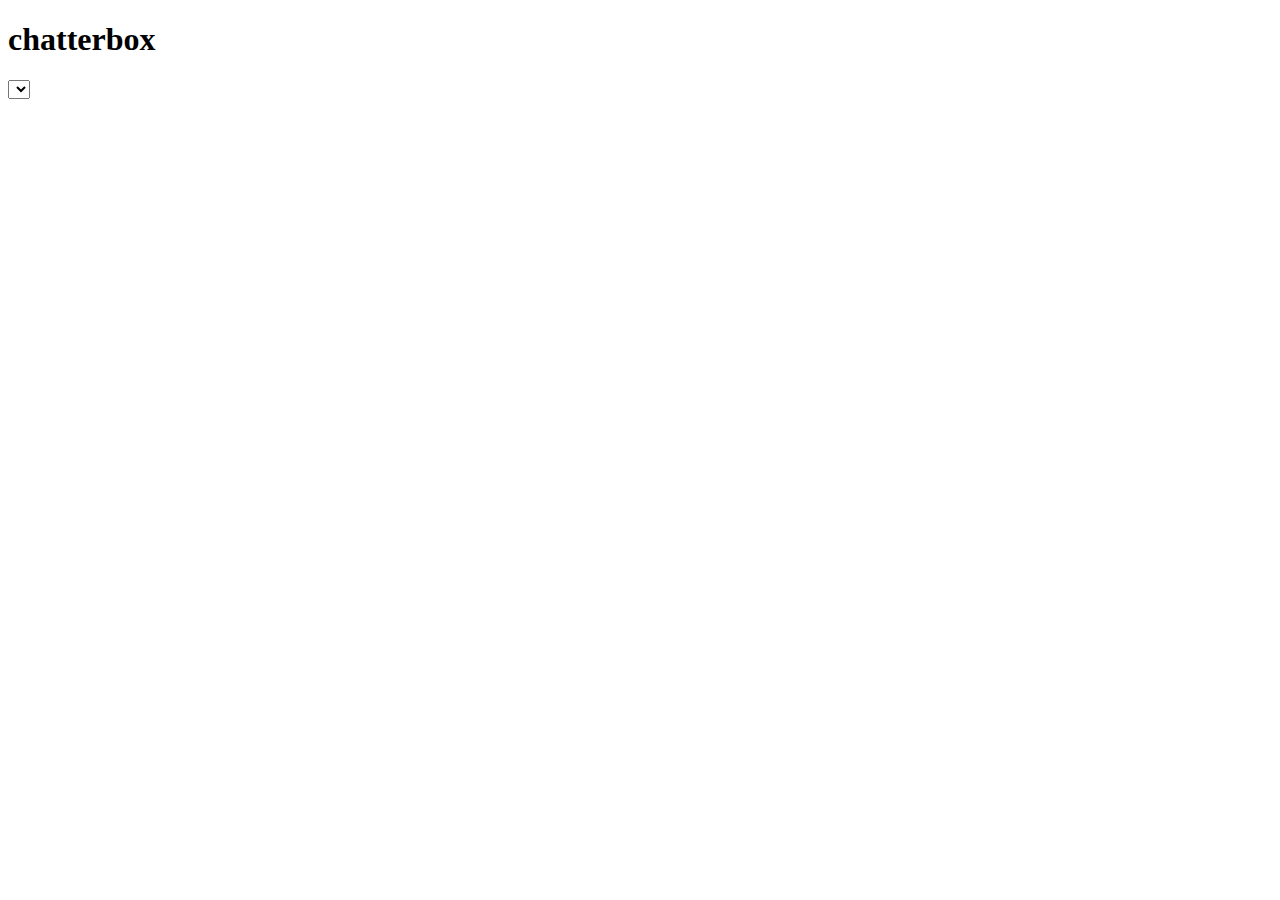
==== client/index.html @ 031d754e "displaying messages" ====
<!doctype html>
<html>
  <head>
    <meta charset="utf-8">
    <title>chatterbox</title>
    <link rel="stylesheet" href="styles/styles.css">

    <!-- dependencies -->
    <script src="bower_components/jquery/jquery.min.js"></script>
    <script src="bower_components/underscore/underscore-min.js"></script>
    <!-- your scripts -->
    <script src="env/config.js"></script>
    <script src="scripts/app.js"></script>
  </head>
  <body>
    <div id="main">
      <h1>chatterbox</h1>
      <div class = "rooms">
        <select class = "rooms-options">
        </select>
      </div>
      <!-- Your HTML goes here! -->
    </div>
  </body>
</html>
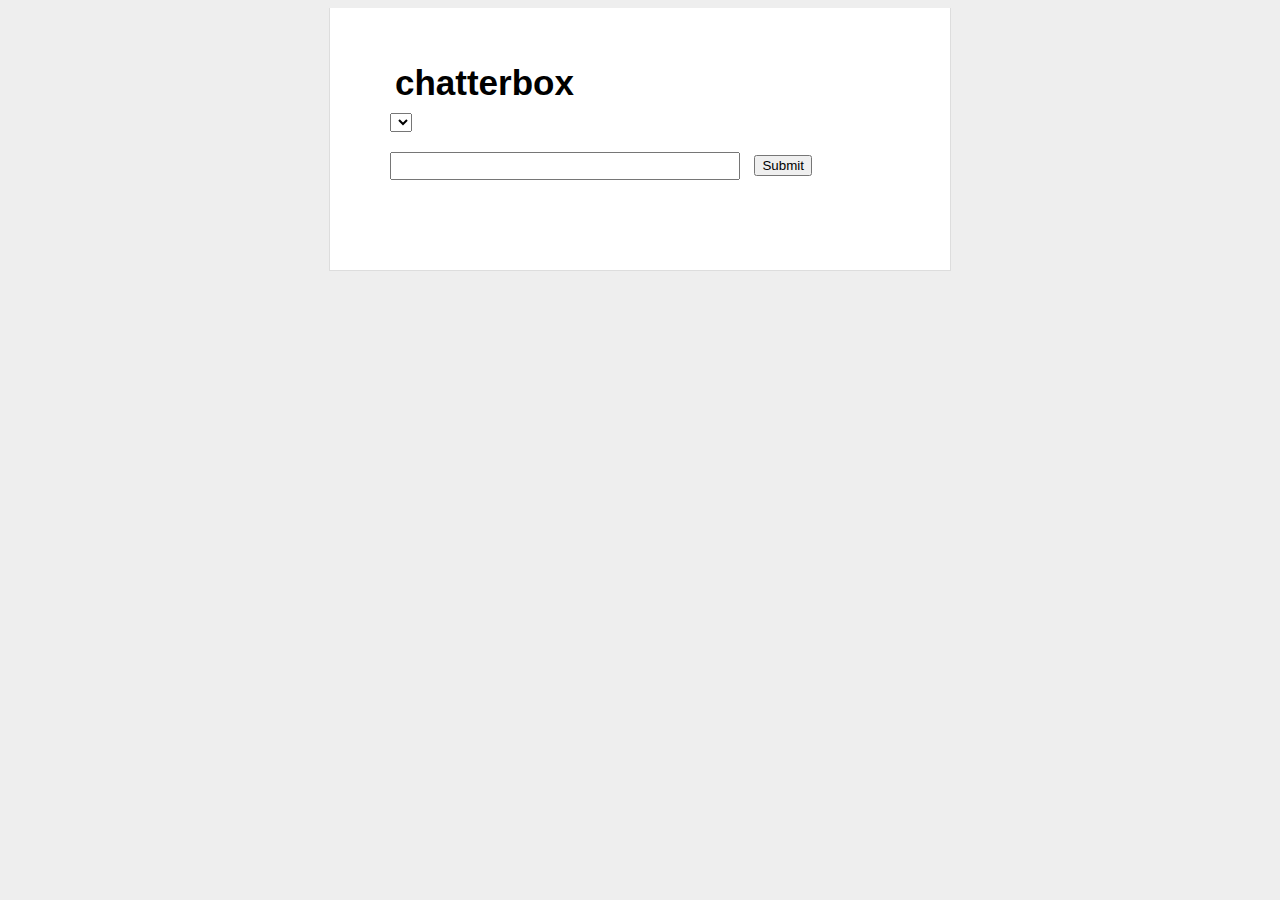
==== commit b5449a65: "fix send messages" ====
--- a/client/index.html
+++ b/client/index.html
@@ -8,6 +8,7 @@
     <!-- dependencies -->
     <script src="bower_components/jquery/jquery.min.js"></script>
     <script src="bower_components/underscore/underscore-min.js"></script>
+    <script src="bower_components/moment/min/moment.min.js"></script>
     <!-- your scripts -->
     <script src="env/config.js"></script>
     <script src="scripts/app.js"></script>
@@ -16,10 +17,14 @@
     <div id="main">
       <h1>chatterbox</h1>
       <div class = "rooms">
-        <select class = "rooms-options">
+        <select id = "roomSelect">
         </select>
       </div>
-      <!-- Your HTML goes here! -->
+      <form class = "send-message">
+        <input type="text" class="message-content" name="message-content">
+        <input type="submit" class="submit-button" value="Submit">
+      </form>
+      <div id="chats"></div>
     </div>
   </body>
 </html>
--- a/client/styles/styles.css
+++ b/client/styles/styles.css
@@ -0,0 +1,94 @@
+body {
+    background: #eee;
+    text-align: center;
+    padding: 0 25px;
+    font-family: arial, sans-serif;
+}
+
+#main {
+    width: 500px;
+    margin: auto;
+    text-align: left;
+    background: white;
+    padding: 50px 60px;
+    border: solid #ddd;
+    border-width: 0 1px 1px 1px;
+}
+
+#main h1 {
+    margin-top: 0;
+    font-size: 35px;
+    margin-bottom: 5px;
+    padding: 5px;
+}
+
+#main h1 span {
+    font-style:italic;
+}
+
+#main ul {
+    padding-left: 20px;
+}
+
+#main .error {
+    border: 1px solid red;
+    background: #FDEFF0;
+    padding: 20px;
+}
+
+#main .success {
+    margin-top: 25px;
+}
+
+#main .success code {
+    font-size: 12px;
+    color: green;
+    line-height: 13px;
+}
+
+form {
+    padding: 20px;
+    padding-left: 0;
+    margin-bottom: 20px;
+}
+
+form input[type=text] {
+    margin-right: 10px;
+    width: 70%;
+    font-size: 12px;
+    padding: 5px;
+}
+
+.chat {
+    padding: 5px;
+    margin-bottom: 5px;
+    background-color: #eee;
+}
+
+.chat .username {
+    font-weight: 800;
+}
+
+.chat:hover {
+    background-color: #ddd;
+}
+
+.spinner {
+    float: right;
+    height: 46px;
+    margin-bottom: 5px;
+}
+
+.spinner img {
+    padding: 10px;
+}
+
+.message p {
+    font-family: Helvetica;
+}
+.message h3 {
+    font-family: Tahoma;
+}
+.message span {
+    font-family: Arial;
+}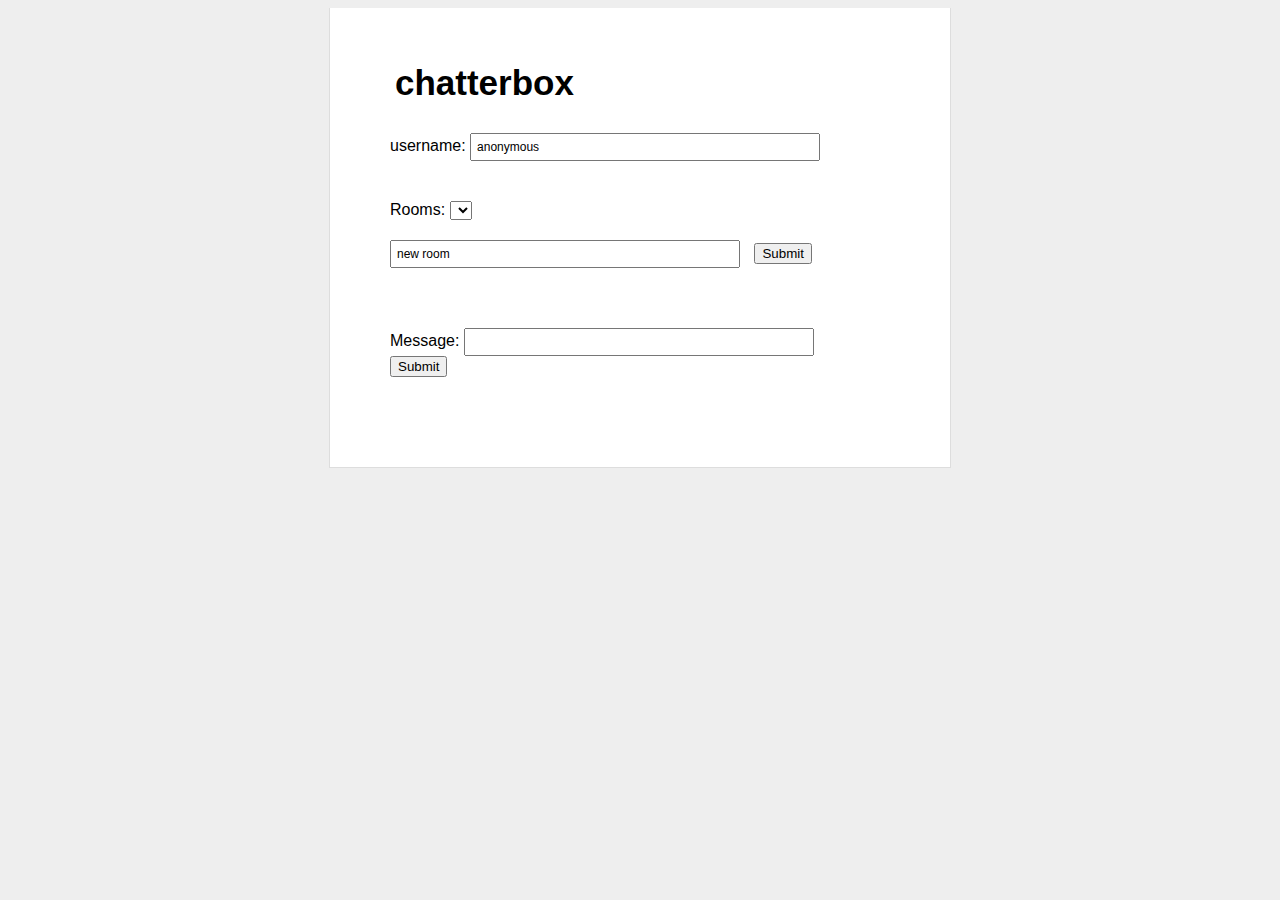
==== commit cb218b0f: "fix messages order" ====
--- a/client/index.html
+++ b/client/index.html
@@ -16,11 +16,23 @@
   <body>
     <div id="main">
       <h1>chatterbox</h1>
+      <form class = "username-form">
+        <label for = "username"> username: </label>
+        <input type="text" class="username" name="username" value="anonymous">
+      </form>
       <div class = "rooms">
-        <select id = "roomSelect">
+        <label for = "roomSelect"> Rooms: </label>
+        <select id = "roomSelect" name = "roomSelect">
         </select>
+
+        <form class = "add-room-form">
+          <input type="text" class="add-room" name="add-room" value="new room">
+          <input type="submit" class="add-room-button" value="Submit">
+        </form>
+
       </div>
       <form class = "send-message">
+        <label for = "message-content"> Message: </label>
         <input type="text" class="message-content" name="message-content">
         <input type="submit" class="submit-button" value="Submit">
       </form>
@@ -28,3 +40,8 @@
     </div>
   </body>
 </html>
+
+
+<!--
+add events
+show messages last to first-->